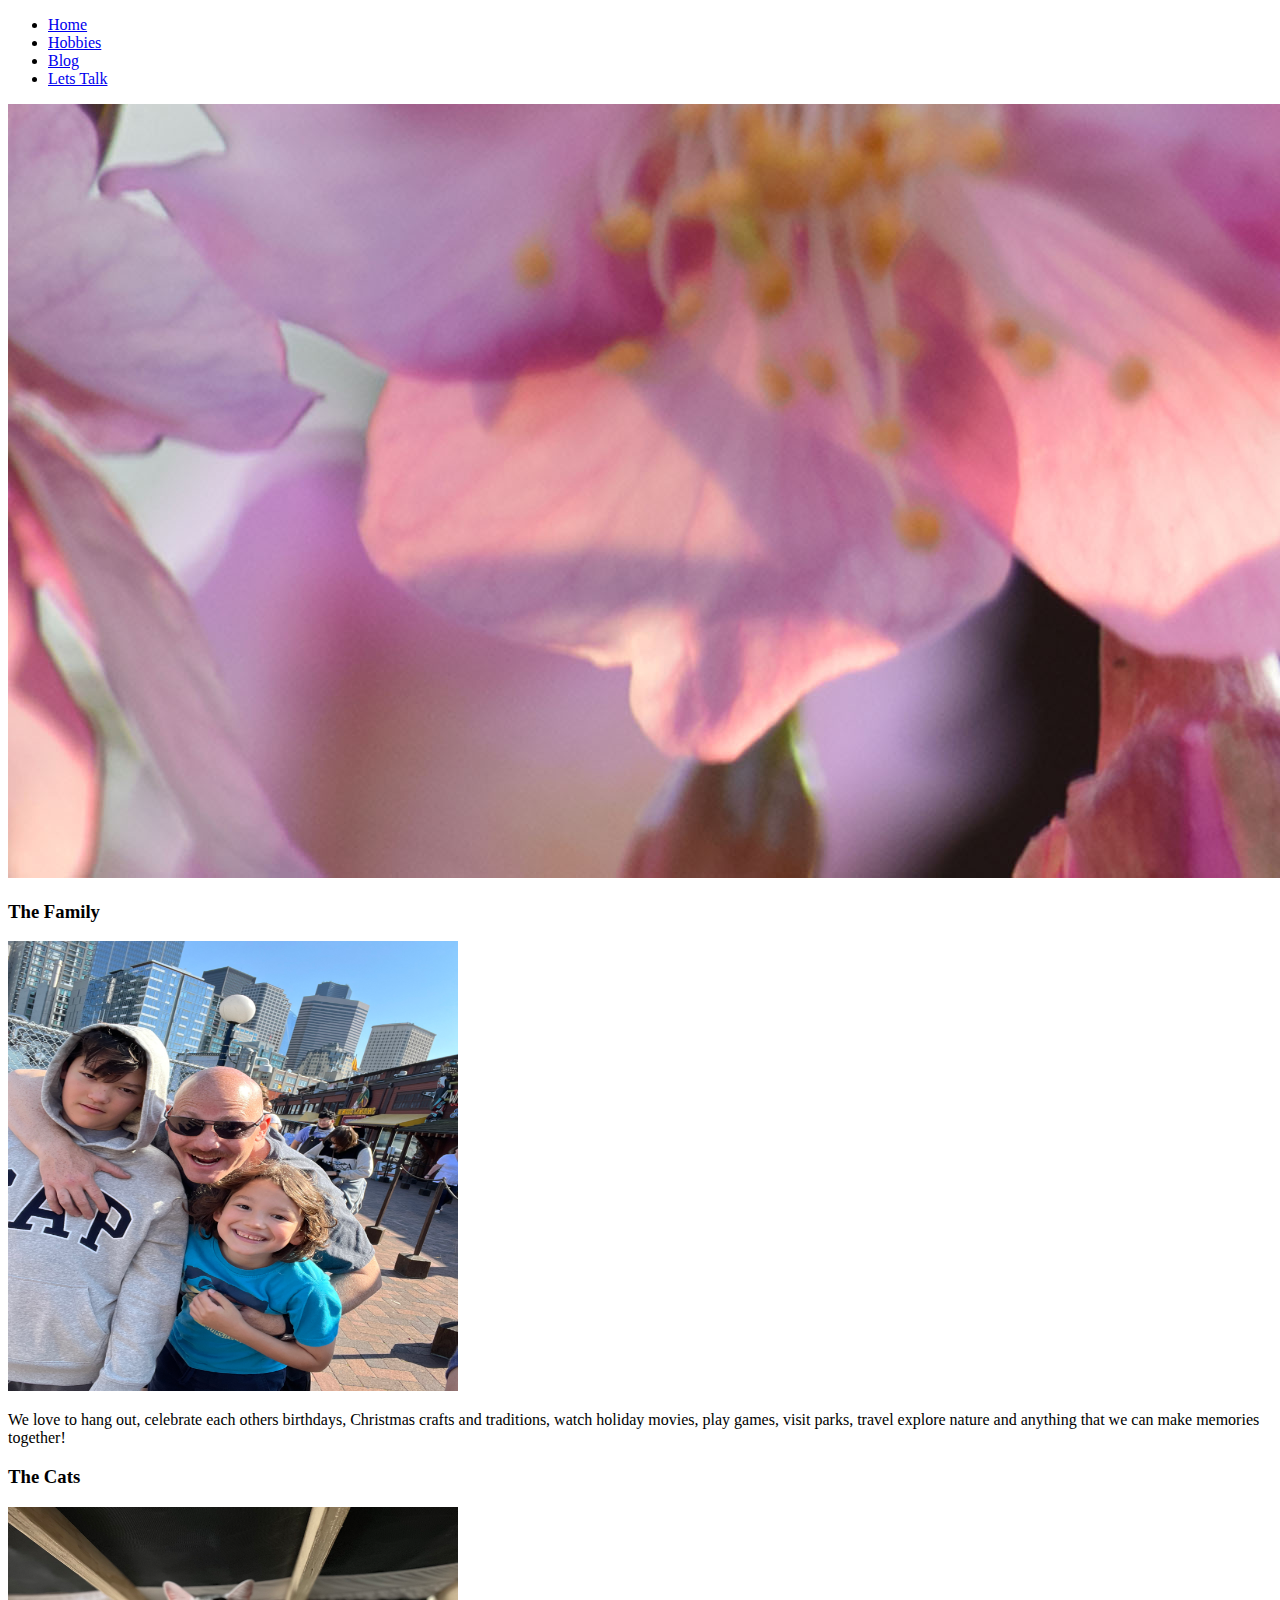
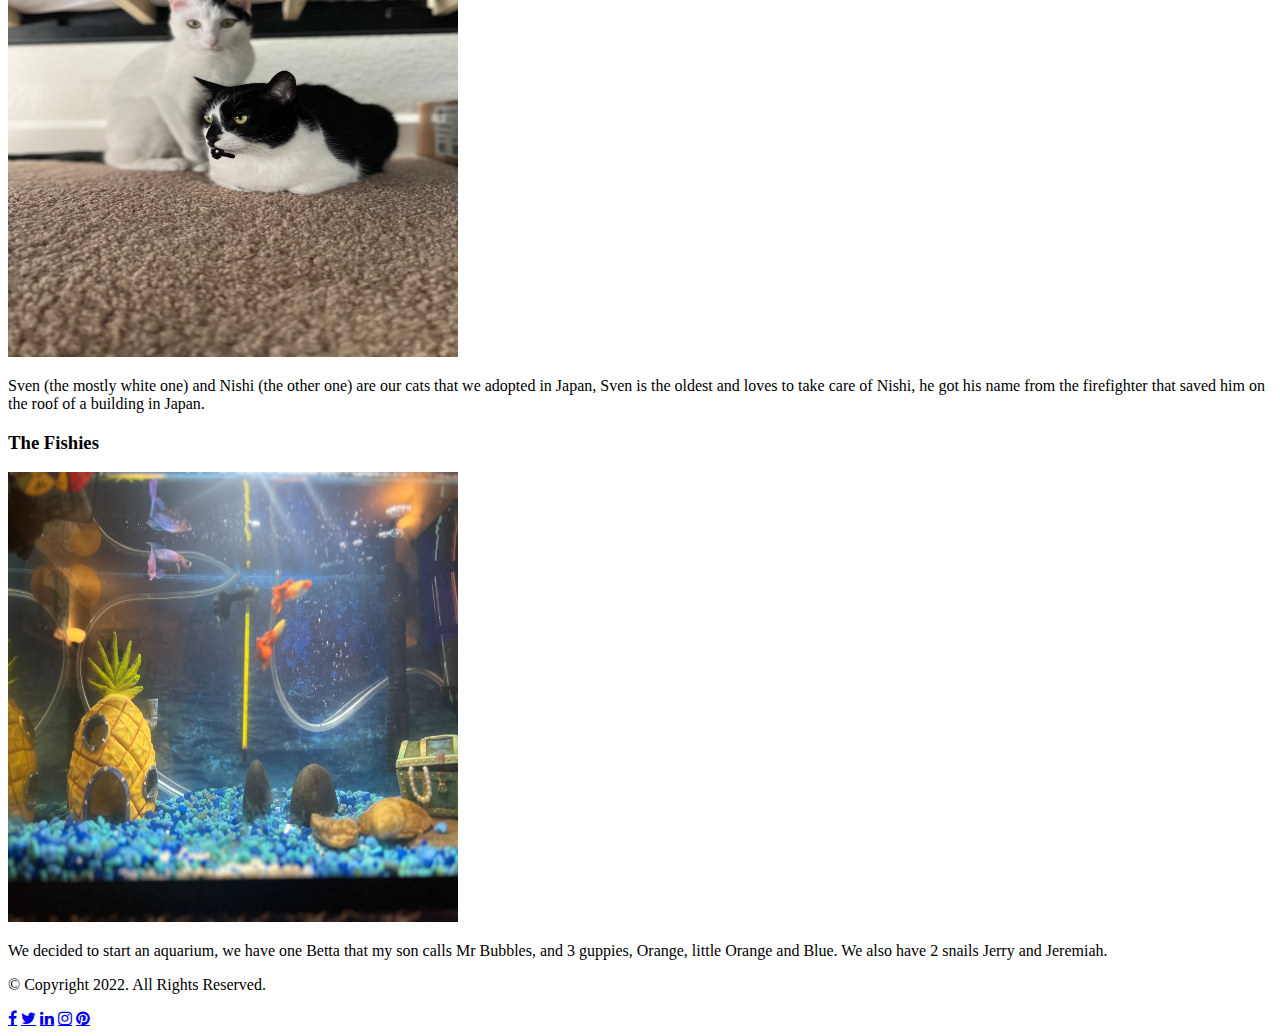
==== blog.html @ 751685ba "Add files via upload" ====
<!DOCTYPE html>
<html lang="en">

<head>
  <title>Thiersy</title>
  <meta charset="utf-8">
  <link rel="stylesheet" href="css/styles.css">
  <link rel="preconnect" href="https://fonts.googleapis.com">
<link rel="preconnect" href="https://fonts.gstatic.com" crossorigin>
<link href="https://fonts.googleapis.com/css2?family=Indie+Flower&family=Lobster+Two:ital@1&display=swap" rel="stylesheet">

  <meta name="viewport" content="width=device-width, initial-scale=1">
  <link rel="stylesheet" href="https://cdnjs.cloudflare.com/ajax/libs/font-awesome/4.7.0/css/font-awesome.min.css">
</head>

<body>
  <div id="container">

    <!-- Use the header area for the website name or logo -->
    <header>

    </header>
    <!--Use the nave area to add hyperlinks to other pages within the website-->
    <nav>
      <ul>
        <li><a href="index.html">Home</a></li>
        <li> <a href="Hobbies.html">Hobbies</a></li>
        <li> <a href="blog.html">Blog</a></li>
        <li> <a href="Talk.html">Lets Talk</a></li>
      </ul>
    </nav>

    <!--Area for Hero image -->
    <div id="hero" class="tablet-desktop">
      <img src="Images/hero-cherryblosom.jpg" alt="cherry blossom flower">
    </div>
    <!--Use the main area to add the main content of the webpage-->
    <main class="grid">


      <article>
        <h3> The Family</h3>
        <img src="Images/family.jpeg" alt="family" height="450" width="450" class="round">
        <p>We love to hang out, celebrate each others birthdays, Christmas crafts and traditions, watch holiday movies, play games, visit parks, travel explore nature and anything that we can make memories together! </p>
      </article>

      <article>
        <h3>The Cats</h3>
        <img src="Images/Cats.jpeg" alt="cats" height="450" width="450" class="round">
        <p> Sven (the mostly white one) and Nishi (the other one) are our cats that we adopted in Japan, Sven is the oldest and loves to take care of Nishi, he got his name from the firefighter that saved him on the roof of a building in Japan.</p>
      </article>

      <article >
        <h3>The Fishies</h3>
        <img src="Images/fish.jpeg" alt="fishies" height="450" width="450" class="round">
        <p>We decided to start an aquarium, we have one Betta that my son calls Mr Bubbles, and 3 guppies, Orange, little Orange and Blue. We also have 2 snails Jerry and Jeremiah.</p>
      </article>

    </main>

    <!-- Use the footer area to add wepage footer content-->
    <footer>
      <p>&copy; Copyright 2022. All Rights Reserved.</p>
      <!-- Add font awesome icons -->
      <a href="https://www.facebook.com/thiersy" class="fa fa-facebook"></a>
      <a href="https://twitter.com/thiersy" class="fa fa-twitter"></a>
      <a href="https://www.linkedin.com/in/thiersy/" class="fa fa-linkedin"></a>
      <a href="https://www.instagram.com/thiersy/" class="fa fa-instagram"></a>
      <a href="https://www.pinterest.com/thiersy/" class="fa fa-pinterest"></a>
    </footer>

  </div>

</body>

</html>
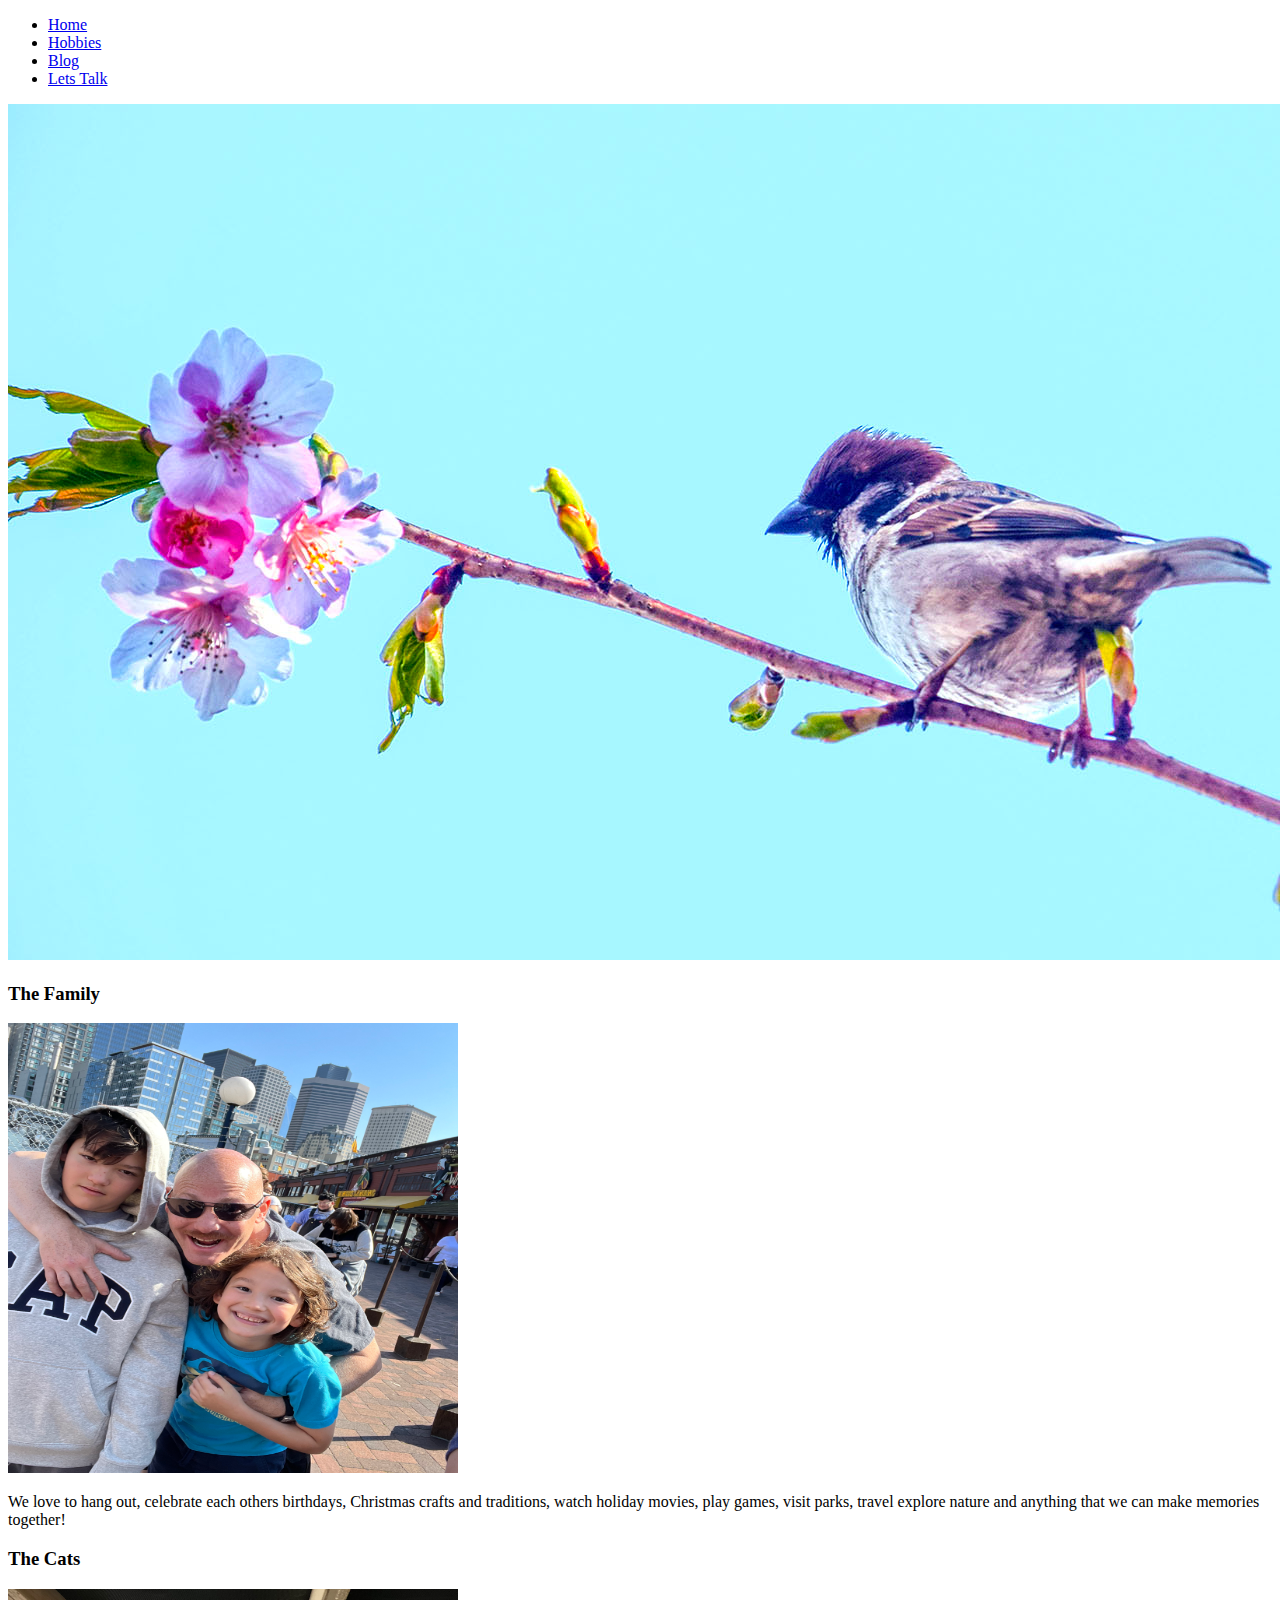
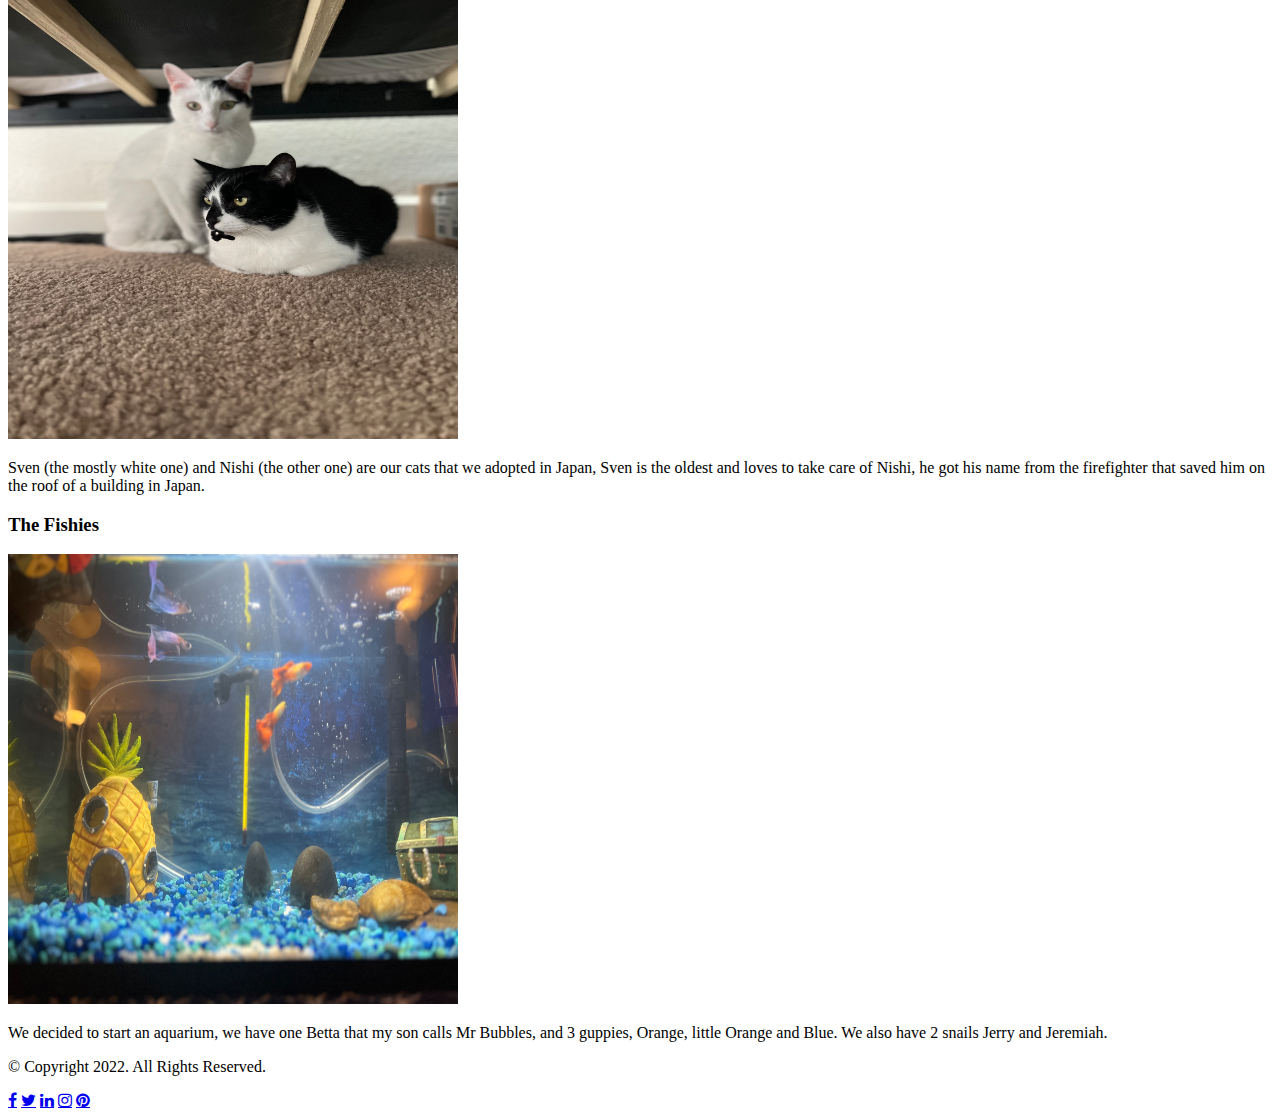
==== commit 6a265605: "Update blog.html" ====
--- a/blog.html
+++ b/blog.html
@@ -31,8 +31,7 @@
     </nav>
 
     <!--Area for Hero image -->
-    <div id="hero" class="tablet-desktop">
-      <img src="Images/hero-cherryblosom.jpg" alt="cherry blossom flower">
+    <div id="hero" class="tablet-desktop"><img src="Images/hero-bird.jpg" alt="bird in the stick"> 
     </div>
     <!--Use the main area to add the main content of the webpage-->
     <main class="grid">
